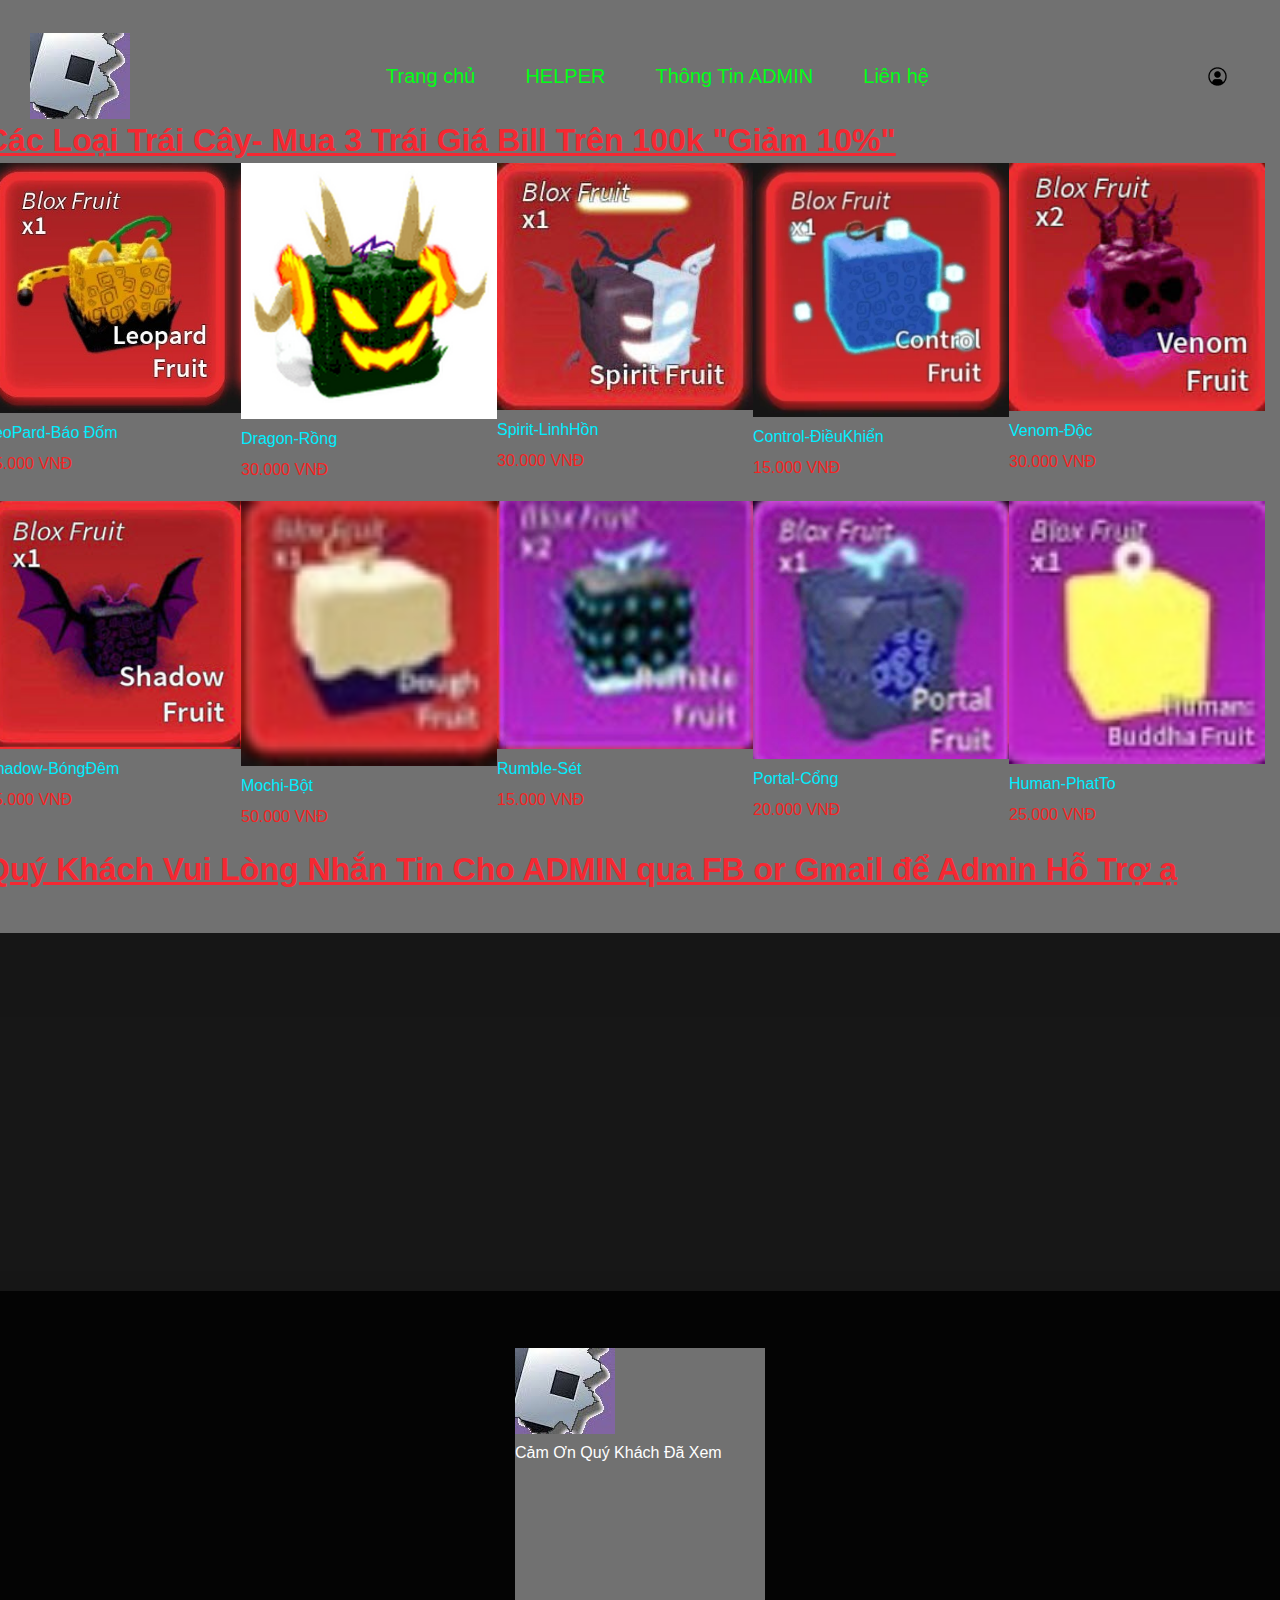
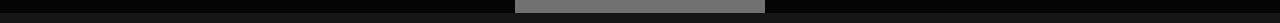
==== dd-bandf/index.html @ 4bad0b87 "Pending changes exported from your codespace" ====
<!DOCTYPE html>
<html lang="en">


<head>
    <meta charset="UTF-8">
    <meta http-equiv="X-UA-Compatible" content="IE=edge">
    <meta name="viewport" content="width=device-width, initial-scale=1.0">
    <title>Shop Roblox Dịch Dụ</title>
    <link rel="stylesheet" href="style.css">
    <link rel="icon" href="./assets/logo.png" type="img\logo">
</head>

<body>
    <div id="wrapper">
        <div id="header">
            <a href="./index.html" class="logo">
                <img src="assets/logo.png" alt="">
            </a>
            <div id="menu">
                <div class="item">
                    <a href="">Trang chủ</a>
                </div>
                <div class="item">
                    <a href="">HELPER</a>
                </div>
                <div class="item">
                    <a href="https://comlaureview.github.io/hoaiancoder.github.io/">Thông Tin ADMIN</a>
                </div>
                <div class="item">
                    <a href="https://facebook.com/HoaiAnShungChing">Liên hệ</a>
                </div>
            </div>
            <div id="actions">
                <div class="item">
                    <img src="assets/user.png" alt="">
                </div>
                <div class="item">
                    <img src="assets/cart.png" alt="">
                </div>
            </div>
        </div>


        <div class="row">
            <div class="col-12 title">
                <h3>ㅤCác Loại Trái Cây- Mua 3 Trái Giá Bill Trên 100k "Giảm 10%"</h3>
            </div>
        </div>
        <div class="row">
            <div class="col-2th">
                <div class="card">
                    <div class="image">
                        <a href="https://comlaureview.github.io/hoaiancoder.github.io/"><img src="./uploads/leopard.png"></a>
                    </div>
                    <div class="name">
                        <p> ㅤㅤㅤㅤLeoPard-Báo Đốm</p>
                    </div>
                    <div class="price">
                        <p> ㅤㅤㅤㅤㅤ75.000 VNĐ</p>
                    </div>
                </div>
            </div>
            <div class="col-2th">
                <div class="card">
                    <div class="image">
                        <a href="https://comlaureview.github.io/hoaiancoder.github.io/"></a><img src="uploads/dragon.png"></a>
                    </div>
                    <div class="name">
                        </a>
                        <p>ㅤㅤㅤㅤㅤDragon-Rồng</p>
                    </div>
                    <div class="price">
                        <p>ㅤㅤㅤㅤㅤ30.000 VNĐ</p>
                    </div>
                </div>
            </div>
            <div class="col-2th">
                <div class="card">
                    <div class="image">
                        <a href="https://comlaureview.github.io/hoaiancoder.github.io/"></a><img src="uploads/spirit.png"></a>
                    </div>
                    <div class="name">
                        <p>ㅤㅤㅤSpirit-LinhHồn</p>
                    </div>
                    <div class="price">
                        <p>ㅤㅤㅤㅤ30.000 VNĐ</p>
                    </div>
                </div>
            </div>
            <div class="col-2th">
                <div class="card">
                    <div class="image">
                        <a href="https://comlaureview.github.io/hoaiancoder.github.io/"></a><img src="uploads/control.png"></a>
                    </div>
                    <div class="name">
                        <p>ㅤㅤㅤControl-ĐiềuKhiển</p>
                    </div>
                    <div class="price">
                        <p>ㅤㅤㅤㅤ15.000 VNĐ</p>
                    </div>
                </div>
            </div>
            <div class="col-2th">
                <div class="card">
                    <div class="image">
                        <a href="https://comlaureview.github.io/hoaiancoder.github.io/"></a><img src="uploads/venom.png"></a>
                    </div>
                    <div class="name">
                        <p>ㅤㅤㅤVenom-Độc</p>
                    </div>
                    <div class="price">
                        <p>ㅤㅤㅤㅤ30.000 VNĐ</p>
                    </div>
                </div>
            </div>
            <div class="col-2th">
                <div class="card">
                    <div class="image">
                        <a href="https://comlaureview.github.io/hoaiancoder.github.io/"></a><img src="uploads/shadow.png"></a>
                    </div>
                    <div class="name">
                        <p>ㅤㅤㅤShadow-BóngĐêm</p>
                    </div>
                    <div class="price">
                        <p>ㅤㅤㅤㅤ25.000 VNĐ</p>
                    </div>
                </div>
            </div>
            <div class="col-2th">
                <div class="card">
                    <div class="image">
                        <a href="https://comlaureview.github.io/hoaiancoder.github.io/"></a><img src="uploads/mochi.png"></a>
                    </div>
                    <div class="name">
                        <p>ㅤㅤㅤMochi-Bột</p>
                    </div>
                    <div class="price">
                        <p>ㅤㅤㅤ50.000 VNĐ</p>
                    </div>
                </div>
            </div>
            <div class="col-2th">
                <div class="card">
                    <div class="image">
                        <a href="https://comlaureview.github.io/hoaiancoder.github.io/"></a><img src="uploads/rumble.png"></a>
                    </div>
                    <div class="name">
                        <p>ㅤㅤㅤRumble-Sét</p>
                    </div>
                    <div class="price">
                        <p>ㅤㅤㅤ15.000 VNĐ</p>
                    </div>
                </div>
            </div>
            <div class="col-2th">
                <div class="card">
                    <div class="image">
                        <a href="https://comlaureview.github.io/hoaiancoder.github.io/"></a><img src="uploads/portal.png"></a>
                    </div>
                    <div class="name">
                        <p>ㅤㅤㅤPortal-Cổng</p>
                    </div>
                    <div class="price">
                        <p>ㅤㅤㅤㅤ20.000 VNĐ</p>
                    </div>
                </div>
            </div>
            <div class="col-2th">
                <div class="card">
                    <div class="image">
                        <a href="https://comlaureview.github.io/hoaiancoder.github.io/"></a><img src="uploads/human.png"></a>
                    </div>
                    <div class="name">
                        <p>ㅤㅤㅤHuman-PhatTo</p>
                    </div>
                    <div class="price">
                        <p>ㅤㅤㅤ25.000 VNĐ</p>
                    </div>
                </div>
            </div>
            <div class="col-12 title">
                <h3>ㅤQuý Khách Vui Lòng Nhắn Tin Cho ADMIN qua FB or Gmail để Admin Hỗ Trợ ạ</h3>
            </div>
        </div>
    </div>
    <footer>

        <div id="footer">
            <div class="box">
                <div class="logo">
                    <img src="assets/logo.png" alt="">
                </div>
                <p>Cảm Ơn Quý Khách Đã Xem</p>
            </div>


            </form>
        </div>
        </div>
    </footer>
</body>
<script>
    var slideIndex = 1;
    showSlides(slideIndex);

    function plusSlides(n) {
        showSlides(slideIndex += n);
    }

    function currentSlide(n) {
        showSlides(slideIndex = n);
    }

    function showSlides(n) {
        var i;
        var slides = document.getElementsByClassName("mySlides");
        var dots = document.getElementsByClassName("dot");
        if (n > slides.length) {
            slideIndex = 1
        }
        if (n < 1) {
            slideIndex = slides.length
        }
        for (i = 0; i < slides.length; i++) {
            slides[i].style.display = "none";
        }
        for (i = 0; i < dots.length; i++) {
            dots[i].className = dots[i].className.replace(" active", "");
        }
        slides[slideIndex - 1].style.display = "block";
        dots[slideIndex - 1].className += "active";
        setTimeout(showSlides, 1000);
    }
</script>

</html>
---- dd-bandf/style.css ----
* {
    margin: 0;
    padding: 0;
    background-color: #717171;
}

@import url('https://fonts.googleapis.com/css2?family=Poppins:ital,wght@0,400;0,500;0,600;1,200;1,400;1,500&display=swap');
* {
    padding: 0;
    margin: 0;
    box-sizing: border-box;
    font-family: 'Poppins', sans-serif;
    cursor: pointer;
}

#wrapper {
    /* Kích thu?c màn hình là 1280 x 720 */
    width: 100%;
    height: 100vh;
}

#header {
    width: 100%;
    padding: 0px 30px;
    margin-top: 33px;
    display: flex;
    justify-content: space-between;
    align-items: center;
}

#menu {
    list-style: none;
    display: flex;
}

#menu .item {
    margin: 0px 25px;
}

#menu .item a {
    color: #00ff15;
    text-decoration: none;
}

#actions {
    display: flex;
}

#actions .item {
    margin-left: 22px;
}

#banner {
    width: 100%;
    background-image: url("assets/banner.png");
    height: 463px;
    margin-top: 40px;
    display: flex;
    padding: 0px 133px;
    position: relative;
}

#banner .box-left,
#banner .box-right {
    width: 50%;
}

#banner .box-left h2 {
    font-size: 48px;
    margin-top: 75px;
    color: rgb(0, 0, 0);
}

#banner .box-left p {
    color: #080808;
}

#banner .box-left button {
    width: 191px;
    height: 40px;
    margin-top: 41px;
    background: #1d1a1a;
    border: none;
    outline: none;
    color: rgb(0, 0, 0);
    font-weight: bold;
    border-radius: 20px;
    transition: 0.4s;
}

#banner .box-left button:hover {
    background: orange;
}

#banner .box-right {
    padding-left: 200px;
    display: flex;
    justify-content: center;
    align-items: center;
}

#banner .box-right img {
    margin: 0px 10px;
    animation: animation 3s infinite linear;
}

#banner .box-right img:nth-child(1) {
    animation-delay: 0.5s;
}

#banner .box-right img:nth-child(2) {
    animation-delay: 1s;
}

@keyframes animation {
    0% {
        transform: translateY(0px);
    }
    50% {
        transform: translateY(-10px);
    }
    100% {
        transform: translateY(0px);
    }
}

.to-bottom {
    position: absolute;
    bottom: -40px;
    left: 50%;
    transform: translateX(-50%);
}

#wp-products {
    padding-top: 116px;
    padding-bottom: 78px;
    padding-left: 134px;
    padding-right: 134px;
}

#wp-products h2 {
    text-align: center;
    margin-bottom: 76px;
    font-size: 32px;
    color: #626a67;
}

#list-products {
    display: flex;
    list-style: none;
    justify-content: space-around;
    align-items: center;
    flex-wrap: wrap;
}

#list-products .item {
    width: 290px;
    height: 374px;
    background: #362f2f;
    border-radius: 10px;
    margin-bottom: 50px;
}

#list-products .item img {
    display: block;
    margin: 0px auto;
    margin-top: 17px;
}

#list-products .item .stars {
    display: flex;
    margin: 0px auto;
    width: 50%;
}

#list-products .item .name {
    text-align: center;
    color: #fff;
    font-weight: bold;
    margin-top: 21px;
}

#list-products .item .desc {
    text-align: center;
    color: #626a67;
}

#list-products .item .price {
    text-align: center;
    color: #f42424;
    font-weight: bold;
    margin-top: 20px;
}

.list-page {
    width: 50%;
    margin: 0px auto;
}

.list-page {
    display: flex;
    list-style: none;
    justify-content: center;
    align-items: center;
}

.list-page .item {
    margin: 0px 15px;
    width: 37px;
    height: 37px;
    background: #362f2f;
    border-radius: 50%;
    display: flex;
    justify-content: center;
    align-items: center;
}

.list-page .item a {
    color: #fff;
    text-decoration: none;
}

#saleoff {
    width: 100%;
    display: flex;
    height: 322px;
}

#saleoff .box-left,
#saleoff .box-right {
    width: 50%;
}

#saleoff .box-left {
    background: #3e413e;
    text-align: center;
    min-height: 322px;
}

#saleoff .box-left h1 {
    padding-top: 38px;
}

#saleoff .box-left span:nth-child(1) {
    color: #fff;
    font-size: 50px;
}

#saleoff .box-left span:nth-child(2) {
    color: orange;
    font-size: 128px;
}

#saleoff .box-right {
    background-image: url("assets/off.png");
}

#comment {
    width: 1012px;
    height: 478px;
    margin: 0px auto;
    margin-top: 184px;
    margin-bottom: 50px;
}

#comment h2 {
    text-align: center;
    margin-bottom: 50px;
    font-size: 32px;
    color: #626a67;
}

#comment-body {
    display: flex;
    justify-content: center;
    align-items: center;
    width: 1000px;
    height: 400px;
    list-style: none;
    overflow: hidden;
}

#list-comment {
    width: 100%;
    height: 100%;
    list-style: none;
    transition: 0.5s;
}

#list-comment .item {
    width: 100%;
    height: 100%;
    background: #362f2f;
    border-radius: 20px;
    padding-top: 50px;
}

#list-comment .item .avatar {
    text-align: center;
    margin-top: 13px;
}

#list-comment .item .stars {
    display: flex;
    margin: 0px auto;
    width: 50%;
    margin-top: 32px;
    justify-content: center;
    align-items: center;
}

#list-comment .item .name {
    text-align: center;
    font-weight: bold;
    color: #fff;
}

#list-comment .item .text {
    padding: 20px 50px;
    color: #fff;
}

#footer {
    width: 100%;
    background: rgb(0, 0, 0, 0.79);
    height: 322px;
    margin-top: 338px;
    padding: 0px 63px;
    padding-top: 57px;
    display: flex;
    justify-content: space-around;
}

#footer .box {
    width: 250px;
    color: #fff;
}

#footer .box .quick-menu {
    margin-top: 40px;
}

#footer .box .quick-menu .item {
    margin-bottom: 12px;
}

#footer .box .quick-menu,
.item a {
    color: rgb(0, 255, 34);
    text-decoration: none;
}

#footer .box form input {
    width: 294px;
    height: 42px;
    background: transparent;
    padding-left: 20px;
    color: #fff;
    margin-top: 30px;
}

#footer .box form button {
    background: #362f2f;
    box-shadow: 5px 5px 4px rgba(0, 0, 0.25);
    width: 163px;
    height: 38px;
    margin-top: 29px;
    color: #fff;
}

.container {
    max-width: 1140px;
    margin-left: auto;
    margin-right: auto;
}

.row {
    display: flex;
    max-width: 100%;
    flex-wrap: wrap;
    margin-left: -15px;
    margin-right: -15px;
}

header {
    background-color: #FA8258;
    padding: 10px 0 10px 0;
}

a:hover {
    color: black;
}

a {
    text-decoration: none;
    color: white;
    font-size: 20px;
}

p {
    margin: 10px 0 10px 0;
}

.title h3 {
    font-size: 32px;
    text-decoration: underline;
    color: rgba(245, 40, 50, 1);
}

.col-2 {
    flex: 0 0 16.666667%;
    max-width: 16.666667%;
}

.col-3 {
    flex: 0 0 25%;
    max-width: 25%;
}

.col-8 {
    flex: 0 0 66.666667%;
    max-width: 66.666667%;
}

.col-2th {
    flex: 0 0 20%;
    max-width: 20%;
}

.name {
    color: rgb(0, 238, 255);
}

.price {
    color: #f42424;
}

.col-12 {
    flex: 0 0 100%;
    max-width: 100%;
}

.menu ul li {
    float: left;
    margin-left: 20px;
    list-style: none;
}

.menu {
    display: flex;
    justify-content: flex-end;
    align-items: center;
}

ul.menu_child {
    position: absolute;
    width: 225px;
    background-color: #FA8258;
    z-index: 9999;
}

ul.menu_child li {
    padding: 15px 0 0 0;
    float: none;
    display: none;
}

.menu ul li:hover ul.menu_child li {
    display: block;
}


/*Slider*/

.mySlides {
    display: none;
}

.slideshow-container {
    max-width: 100%;
    position: relative;
    margin: unset;
}

img {
    vertical-align: middle;
}

.prev,
.next {
    cursor: pointer;
    position: absolute;
    top: 50%;
    width: auto;
    padding: 16px;
    margin-top: -22px;
    color: white;
    font-weight: bolder;
    font-size: 18px;
    transition: 0.6s ease;
    border-radius: 0 3px 3px 0;
    user-select: none;
}

.next {
    right: 0;
    border-radius: 3px 0 0 3px;
}


/* On hover, add a black background color with a little bit see-through */

.prev:hover,
.next:hover {
    background-color: rgba(0, 0, 0, 0.8);
}


/* Caption text */

.text {
    color: #f2f2f2;
    font-size: 15px;
    padding: 8px 12px;
    position: absolute;
    bottom: 8px;
    width: 100%;
    text-align: center;
}


/* Number text (1/3 etc) */

.numbertext {
    color: #f2f2f2;
    font-size: 12px;
    padding: 8px 12px;
    position: absolute;
    top: 0;
}


/* The dots/bullets/indicators */

.dot {
    cursor: pointer;
    height: 15px;
    width: 15px;
    margin: 0 2px;
    background-color: #bbb;
    border-radius: 50%;
    display: inline-block;
    transition: background-color 0.6s ease;
}

.active,
.dot:hover {
    background-color: #717171;
}


/* Fading animation */

.fade {
    -webkit-animation-name: fade;
    -webkit-animation-duration: 1.5s;
    animation-name: fade;
    animation-duration: 1.5s;
}

@-webkit-keyframes fade {
    from {
        opacity: .4
    }
    to {
        opacity: 1
    }
}

@keyframes fade {
    from {
        opacity: .4
    }
    to {
        opacity: 1
    }
}


/* On smaller screens, decrease text size */

@media only screen and (max-width: 300px) {
    .prev,
    .next,
    .text {
        font-size: 11px
    }
}


/*end slider*/

.slider-margin {
    margin-top: 20px;
}

.image img {
    width: 100%;
}

.card {
    margin-bottom: 20px;
}

footer {
    display: block;
    background-color: rgba(0, 0, 0, 0.8);
    padding: 20px 0 10px 0;
}

ul.menu_footer li {
    list-style: none;
}

.footer {
    padding-bottom: 20px;
}

.footer h3 {
    color: rgba(100, 255, 10, 1);
}

.copy_right {
    padding: 10px 0 0px 0;
    text-align: center;
    border-top: 1px solid #fff;
}

.sticky-top {
    position: sticky;
    top: 0;
    z-index: 1;
}
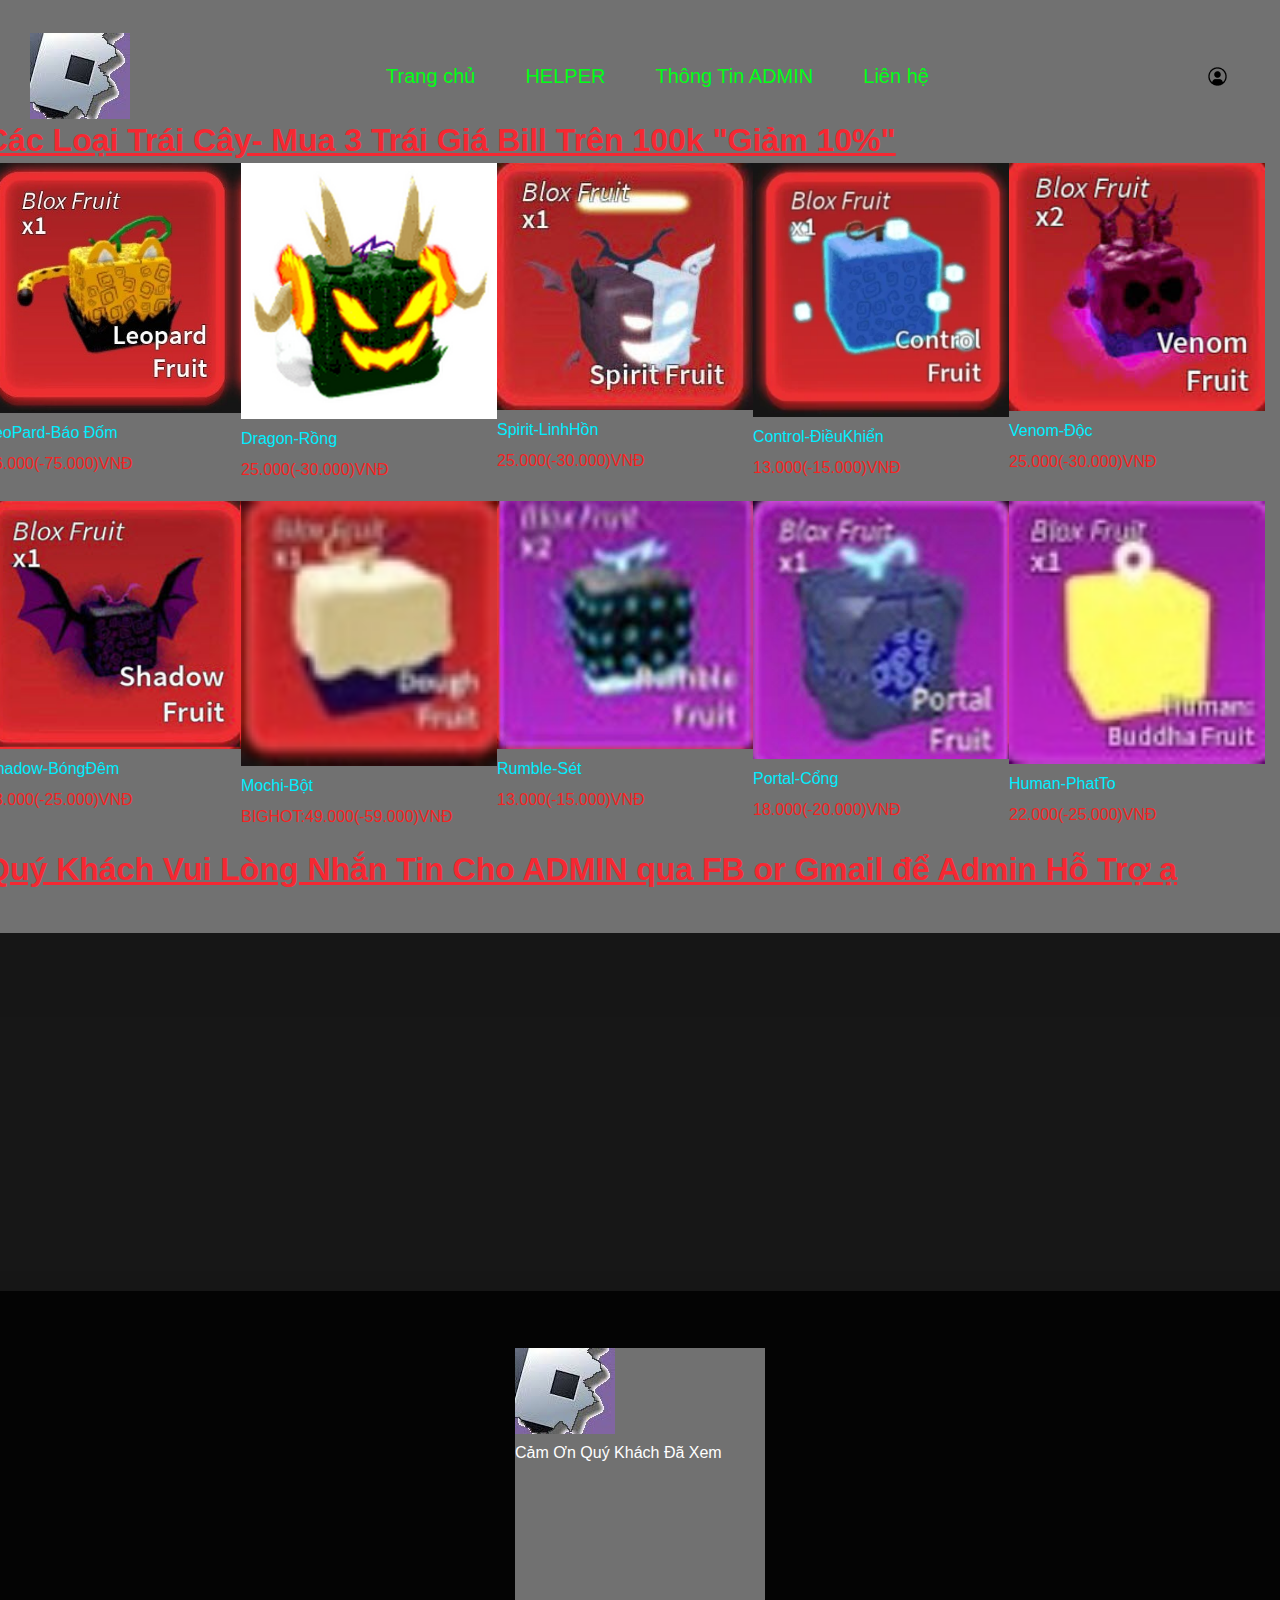
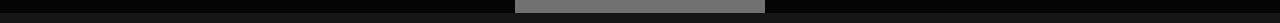
==== commit 0433faa8: "Update index.html" ====
--- a/dd-bandf/index.html
+++ b/dd-bandf/index.html
@@ -14,12 +14,12 @@
 <body>
     <div id="wrapper">
         <div id="header">
-            <a href="./index.html" class="logo">
+            <a href="https://comlaureview.github.io/shopdichduroblox.github.io" class="logo">
                 <img src="assets/logo.png" alt="">
             </a>
             <div id="menu">
                 <div class="item">
-                    <a href="">Trang chủ</a>
+                    <a href="https://comlaureview.github.io/shopdichduroblox.github.io">Trang chủ</a>
                 </div>
                 <div class="item">
                     <a href="">HELPER</a>
@@ -57,34 +57,34 @@
                         <p> ㅤㅤㅤㅤLeoPard-Báo Đốm</p>
                     </div>
                     <div class="price">
-                        <p> ㅤㅤㅤㅤㅤ75.000 VNĐ</p>
-                    </div>
-                </div>
-            </div>
-            <div class="col-2th">
-                <div class="card">
-                    <div class="image">
-                        <a href="https://comlaureview.github.io/hoaiancoder.github.io/"></a><img src="uploads/dragon.png"></a>
+                        <p> ㅤㅤㅤㅤㅤ66.000(-75.000)VNĐ</p>
+                    </div>
+                </div>
+            </div>
+            <div class="col-2th">
+                <div class="card">
+                    <div class="image">
+                        <a href="https://comlaureview.github.io/hoaiancoder.github.io/"><img src="uploads/dragon.png"></a>
                     </div>
                     <div class="name">
                         </a>
                         <p>ㅤㅤㅤㅤㅤDragon-Rồng</p>
                     </div>
                     <div class="price">
-                        <p>ㅤㅤㅤㅤㅤ30.000 VNĐ</p>
-                    </div>
-                </div>
-            </div>
-            <div class="col-2th">
-                <div class="card">
-                    <div class="image">
-                        <a href="https://comlaureview.github.io/hoaiancoder.github.io/"></a><img src="uploads/spirit.png"></a>
+                        <p>ㅤㅤㅤㅤㅤ25.000(-30.000)VNĐ</p>
+                    </div>
+                </div>
+            </div>
+            <div class="col-2th">
+                <div class="card">
+                    <div class="image">
+                        <a href="https://comlaureview.github.io/hoaiancoder.github.io/"><img src="uploads/spirit.png"></a>
                     </div>
                     <div class="name">
                         <p>ㅤㅤㅤSpirit-LinhHồn</p>
                     </div>
                     <div class="price">
-                        <p>ㅤㅤㅤㅤ30.000 VNĐ</p>
+                        <p>ㅤㅤㅤㅤ25.000(-30.000)VNĐ</p>
                     </div>
                 </div>
             </div>
@@ -97,20 +97,20 @@
                         <p>ㅤㅤㅤControl-ĐiềuKhiển</p>
                     </div>
                     <div class="price">
-                        <p>ㅤㅤㅤㅤ15.000 VNĐ</p>
-                    </div>
-                </div>
-            </div>
-            <div class="col-2th">
-                <div class="card">
-                    <div class="image">
-                        <a href="https://comlaureview.github.io/hoaiancoder.github.io/"></a><img src="uploads/venom.png"></a>
+                        <p>ㅤㅤㅤㅤ13.000(-15.000)VNĐ</p>
+                    </div>
+                </div>
+            </div>
+            <div class="col-2th">
+                <div class="card">
+                    <div class="image">
+                        <a href="https://comlaureview.github.io/hoaiancoder.github.io/"><img src="uploads/venom.png"></a>
                     </div>
                     <div class="name">
                         <p>ㅤㅤㅤVenom-Độc</p>
                     </div>
                     <div class="price">
-                        <p>ㅤㅤㅤㅤ30.000 VNĐ</p>
+                        <p>ㅤㅤㅤㅤ25.000(-30.000)VNĐ</p>
                     </div>
                 </div>
             </div>
@@ -123,20 +123,20 @@
                         <p>ㅤㅤㅤShadow-BóngĐêm</p>
                     </div>
                     <div class="price">
-                        <p>ㅤㅤㅤㅤ25.000 VNĐ</p>
-                    </div>
-                </div>
-            </div>
-            <div class="col-2th">
-                <div class="card">
-                    <div class="image">
-                        <a href="https://comlaureview.github.io/hoaiancoder.github.io/"></a><img src="uploads/mochi.png"></a>
+                        <p>ㅤㅤㅤㅤ23.000(-25.000)VNĐ</p>
+                    </div>
+                </div>
+            </div>
+            <div class="col-2th">
+                <div class="card">
+                    <div class="image">
+                        <a href="https://comlaureview.github.io/hoaiancoder.github.io/"><img src="uploads/mochi.png"></a>
                     </div>
                     <div class="name">
                         <p>ㅤㅤㅤMochi-Bột</p>
                     </div>
                     <div class="price">
-                        <p>ㅤㅤㅤ50.000 VNĐ</p>
+                        <p>ㅤㅤㅤBIGHOT:49.000(-59.000)VNĐ</p>
                     </div>
                 </div>
             </div>
@@ -149,33 +149,33 @@
                         <p>ㅤㅤㅤRumble-Sét</p>
                     </div>
                     <div class="price">
-                        <p>ㅤㅤㅤ15.000 VNĐ</p>
-                    </div>
-                </div>
-            </div>
-            <div class="col-2th">
-                <div class="card">
-                    <div class="image">
-                        <a href="https://comlaureview.github.io/hoaiancoder.github.io/"></a><img src="uploads/portal.png"></a>
+                        <p>ㅤㅤㅤ13.000(-15.000)VNĐ</p>
+                    </div>
+                </div>
+            </div>
+            <div class="col-2th">
+                <div class="card">
+                    <div class="image">
+                        <a href="https://comlaureview.github.io/hoaiancoder.github.io/"><img src="uploads/portal.png"></a>
                     </div>
                     <div class="name">
                         <p>ㅤㅤㅤPortal-Cổng</p>
                     </div>
                     <div class="price">
-                        <p>ㅤㅤㅤㅤ20.000 VNĐ</p>
-                    </div>
-                </div>
-            </div>
-            <div class="col-2th">
-                <div class="card">
-                    <div class="image">
-                        <a href="https://comlaureview.github.io/hoaiancoder.github.io/"></a><img src="uploads/human.png"></a>
+                        <p>ㅤㅤㅤㅤ18.000(-20.000)VNĐ</p>
+                    </div>
+                </div>
+            </div>
+            <div class="col-2th">
+                <div class="card">
+                    <div class="image">
+                        <a href="https://comlaureview.github.io/hoaiancoder.github.io/"><img src="uploads/human.png"></a>
                     </div>
                     <div class="name">
                         <p>ㅤㅤㅤHuman-PhatTo</p>
                     </div>
                     <div class="price">
-                        <p>ㅤㅤㅤ25.000 VNĐ</p>
+                        <p>ㅤㅤㅤ22.000(-25.000)VNĐ</p>
                     </div>
                 </div>
             </div>
@@ -234,4 +234,4 @@
     }
 </script>
 
-</html>+</html>
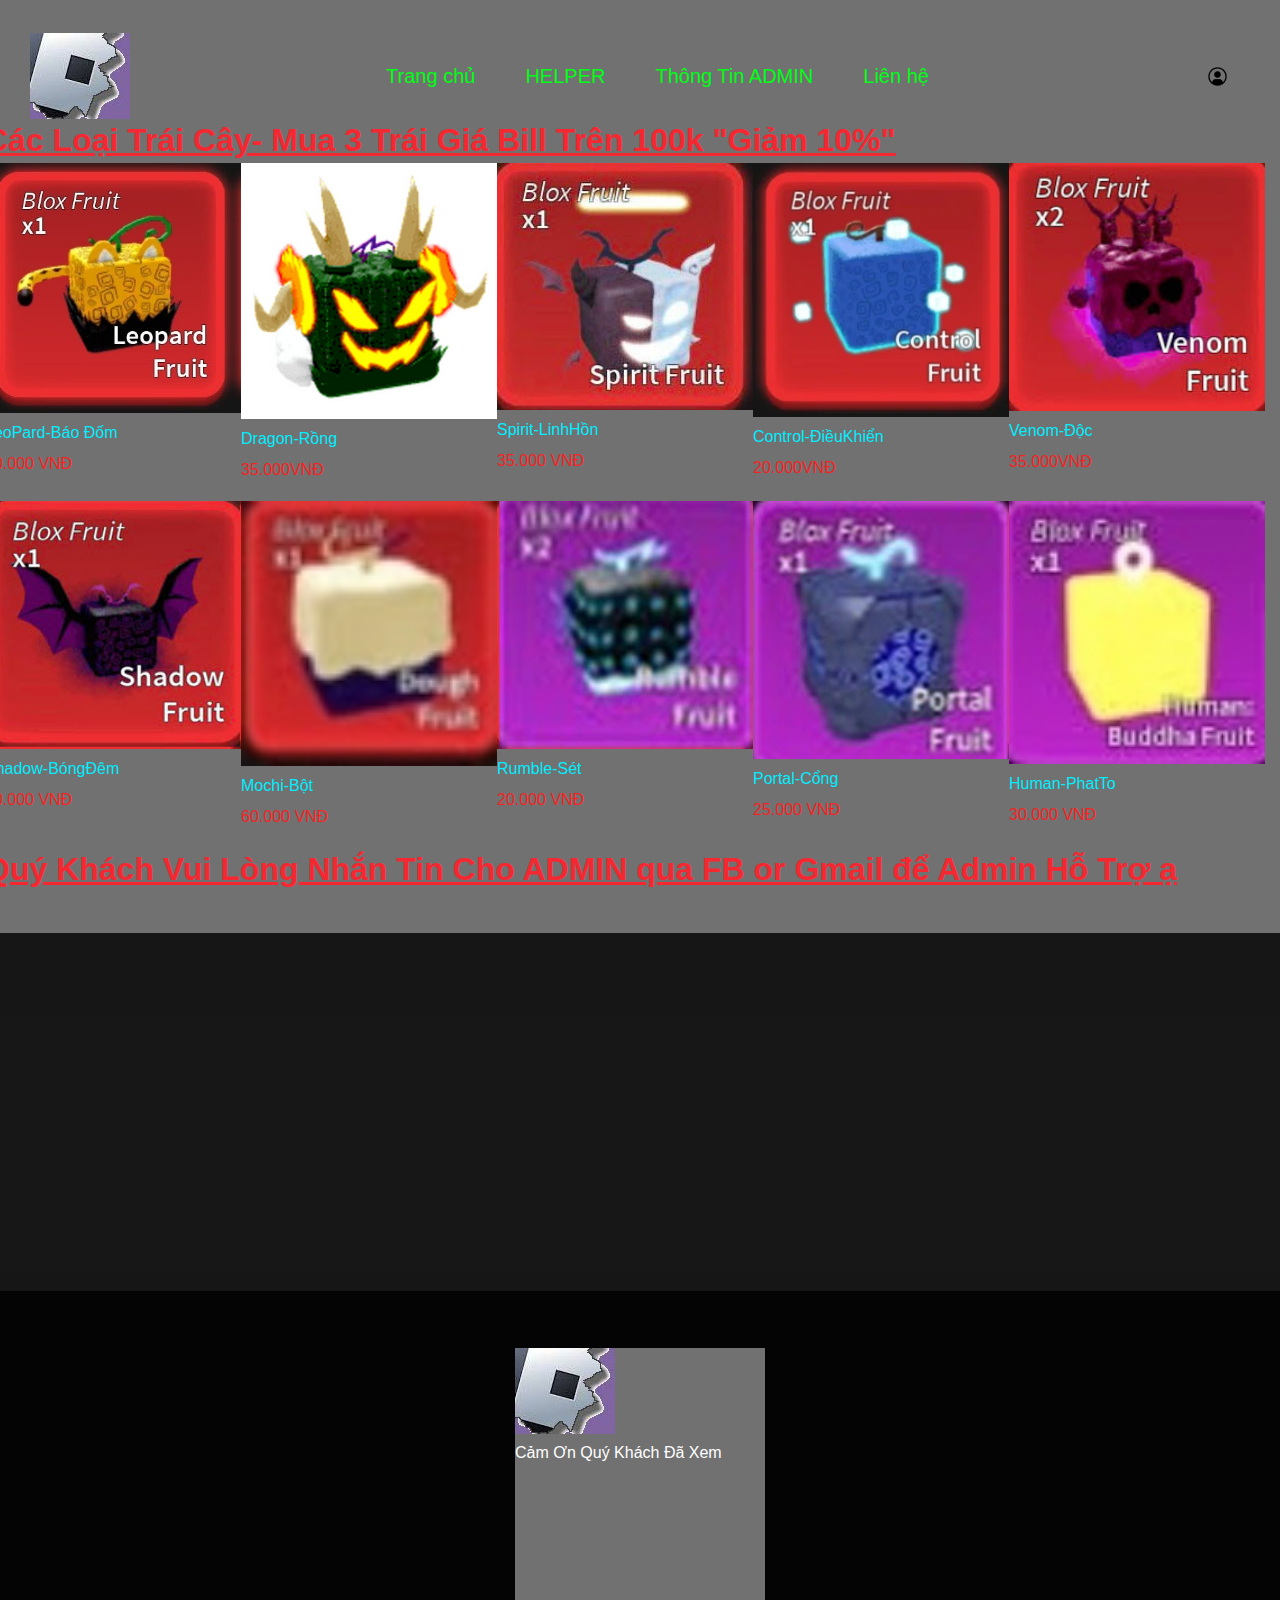
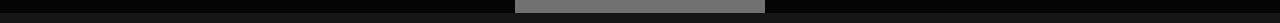
==== commit 529f9819: "Update index.html" ====
--- a/dd-bandf/index.html
+++ b/dd-bandf/index.html
@@ -57,7 +57,7 @@
                         <p> ㅤㅤㅤㅤLeoPard-Báo Đốm</p>
                     </div>
                     <div class="price">
-                        <p> ㅤㅤㅤㅤㅤ66.000(-75.000)VNĐ</p>
+                        <p> ㅤㅤㅤㅤㅤ80.000 VNĐ</p>
                     </div>
                 </div>
             </div>
@@ -71,7 +71,7 @@
                         <p>ㅤㅤㅤㅤㅤDragon-Rồng</p>
                     </div>
                     <div class="price">
-                        <p>ㅤㅤㅤㅤㅤ25.000(-30.000)VNĐ</p>
+                        <p>ㅤㅤㅤㅤㅤ35.000VNĐ</p>
                     </div>
                 </div>
             </div>
@@ -84,7 +84,7 @@
                         <p>ㅤㅤㅤSpirit-LinhHồn</p>
                     </div>
                     <div class="price">
-                        <p>ㅤㅤㅤㅤ25.000(-30.000)VNĐ</p>
+                        <p>ㅤㅤㅤㅤ35.000 VNĐ</p>
                     </div>
                 </div>
             </div>
@@ -97,7 +97,7 @@
                         <p>ㅤㅤㅤControl-ĐiềuKhiển</p>
                     </div>
                     <div class="price">
-                        <p>ㅤㅤㅤㅤ13.000(-15.000)VNĐ</p>
+                        <p>ㅤㅤㅤㅤ20.000VNĐ</p>
                     </div>
                 </div>
             </div>
@@ -110,7 +110,7 @@
                         <p>ㅤㅤㅤVenom-Độc</p>
                     </div>
                     <div class="price">
-                        <p>ㅤㅤㅤㅤ25.000(-30.000)VNĐ</p>
+                        <p>ㅤㅤ35.000VNĐ</p>
                     </div>
                 </div>
             </div>
@@ -123,7 +123,7 @@
                         <p>ㅤㅤㅤShadow-BóngĐêm</p>
                     </div>
                     <div class="price">
-                        <p>ㅤㅤㅤㅤ23.000(-25.000)VNĐ</p>
+                        <p>ㅤㅤㅤㅤ30.000 VNĐ</p>
                     </div>
                 </div>
             </div>
@@ -136,7 +136,7 @@
                         <p>ㅤㅤㅤMochi-Bột</p>
                     </div>
                     <div class="price">
-                        <p>ㅤㅤㅤBIGHOT:49.000(-59.000)VNĐ</p>
+                        <p>ㅤㅤㅤ60.000 VNĐ</p>
                     </div>
                 </div>
             </div>
@@ -149,7 +149,7 @@
                         <p>ㅤㅤㅤRumble-Sét</p>
                     </div>
                     <div class="price">
-                        <p>ㅤㅤㅤ13.000(-15.000)VNĐ</p>
+                        <p>ㅤㅤㅤ20.000 VNĐ</p>
                     </div>
                 </div>
             </div>
@@ -162,7 +162,7 @@
                         <p>ㅤㅤㅤPortal-Cổng</p>
                     </div>
                     <div class="price">
-                        <p>ㅤㅤㅤㅤ18.000(-20.000)VNĐ</p>
+                        <p>ㅤㅤㅤㅤ25.000 VNĐ</p>
                     </div>
                 </div>
             </div>
@@ -175,7 +175,7 @@
                         <p>ㅤㅤㅤHuman-PhatTo</p>
                     </div>
                     <div class="price">
-                        <p>ㅤㅤㅤ22.000(-25.000)VNĐ</p>
+                        <p>ㅤㅤㅤ30.000 VNĐ</p>
                     </div>
                 </div>
             </div>
